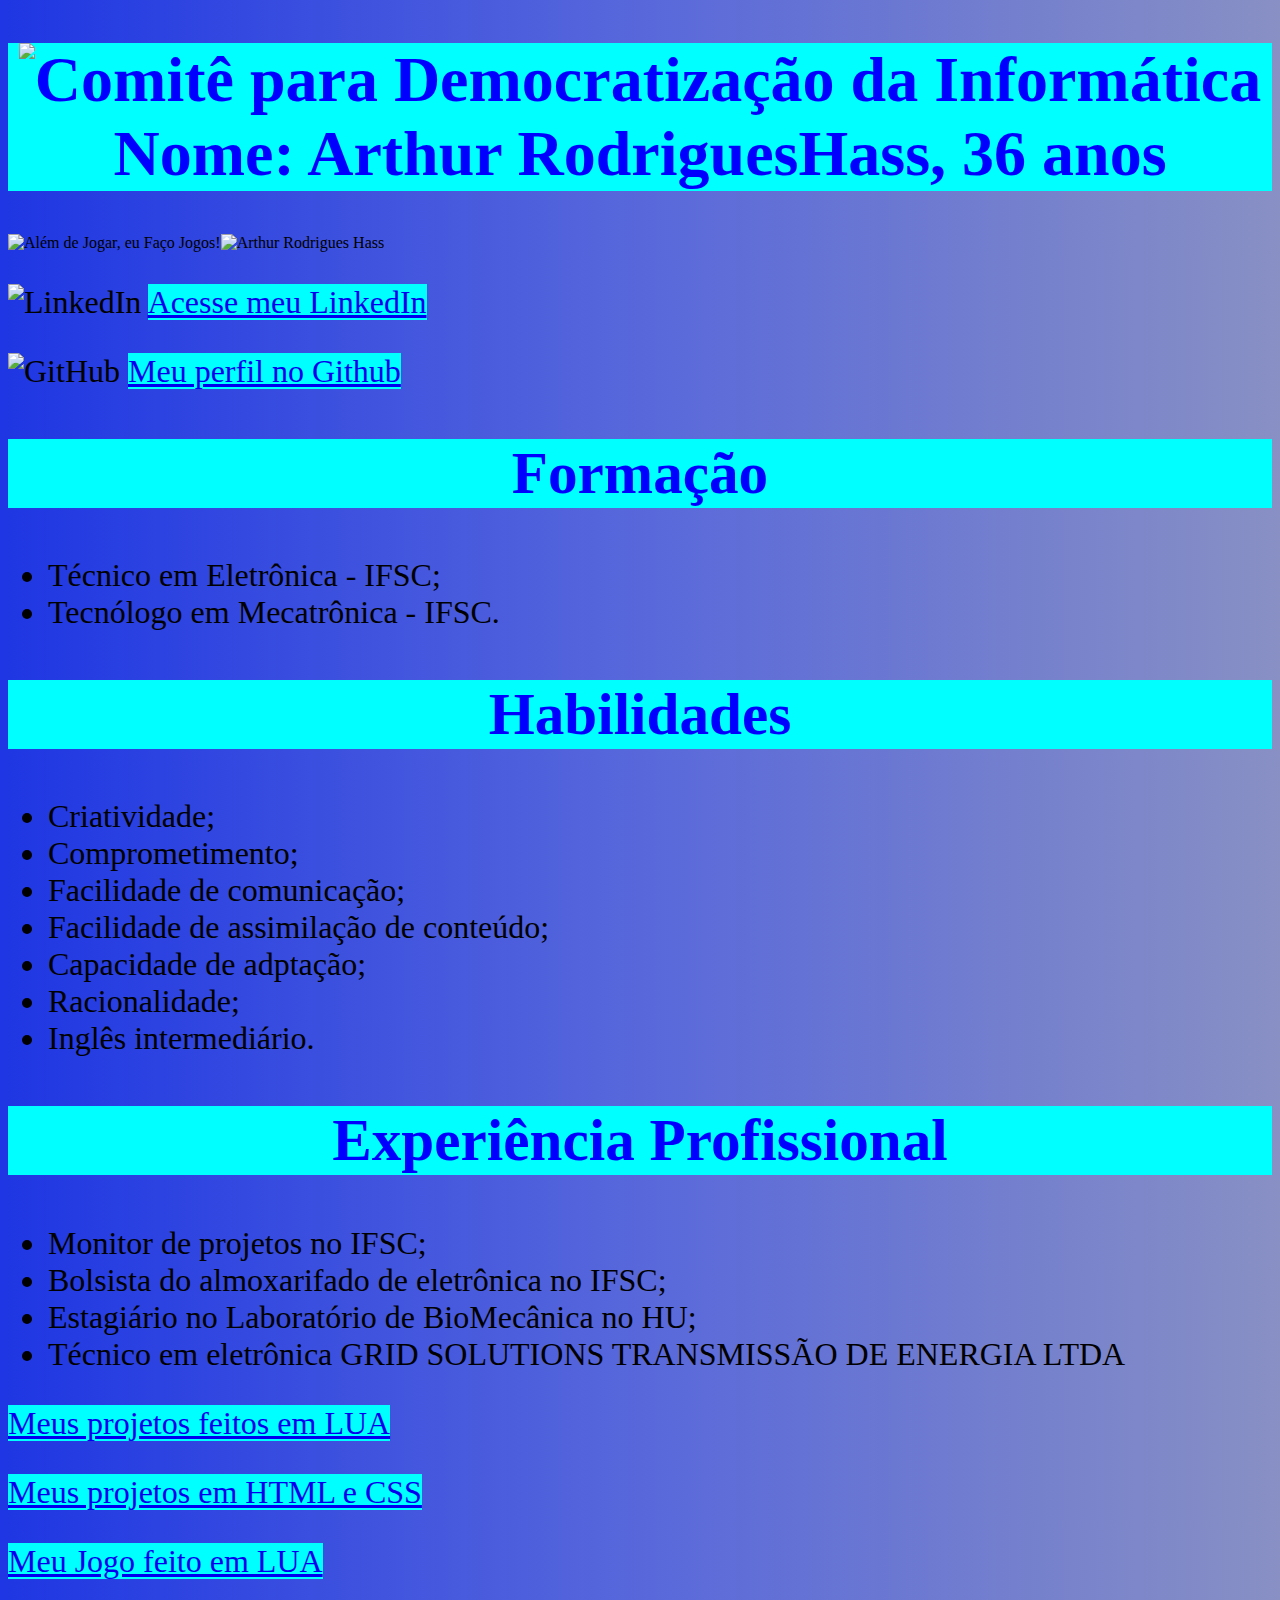
==== index.html @ 1aa1185e "Adicionado parte html" ====
<!DOCTYPE html>
<html lang="pt-br">
<head>
    <meta charset="UTF-8">
    <meta name="viewport" content="width=device-width, initial-scale=1.0">
    <title>Portfólio</title>
    <link rel="stylesheet" href="style.css">
</head>
<body>
    <h1><img src="Imagens/logo.png" alt="Comitê para Democratização da Informática">Nome: Arthur RodriguesHass, 36 anos</h1>
    <img src="Imagens/Curso.png" alt="Além de Jogar, eu Faço Jogos!"><img src="Imagens/20230101_002512~2.jpg" alt="Arthur Rodrigues Hass">
    <p>  <img src="Imagens/LinkedIn.png" alt="LinkedIn">  <a href="https://www.linkedin.com/in/arthur-r-hass/" target="_blank">Acesse meu LinkedIn</a></p>
    <p>   <img src="Imagens/GitHub.png" alt="GitHub"> <a href="https://github.com/ArthurHass" target="_blank">Meu perfil no Github</a></p>
    </p>
    <h2>Formação</h2>
    <p><ul>
        <li>Técnico em Eletrônica - IFSC;</li>
        <li>Tecnólogo em Mecatrônica - IFSC.</li>
    </ul></p>
    <h2>Habilidades</h2>
    <p><ul>
        <li>Criatividade;</li>
        <li>Comprometimento;</li>
        <li>Facilidade de comunicação;</li>
        <li>Facilidade de assimilação de conteúdo; </li>
        <li>Capacidade de adptação;</li>
        <li>Racionalidade;</li>
        <li>Inglês intermediário.</li>
    </ul></p>
    <h2>Experiência Profissional</h2>
    <p><ul>
        <li>Monitor de projetos no IFSC;</li>
        <li>Bolsista do almoxarifado de eletrônica	no IFSC;</li>
        <li>Estagiário no Laboratório de BioMecânica no HU;</li>
        <li>Técnico em eletrônica  GRID SOLUTIONS TRANSMISSÃO DE ENERGIA LTDA </li>
    </ul></p>
    <p><a href="pagina01.html" target="_self" rel="next">Meus projetos feitos em LUA</a>
    <p><a href="pagina02.html" target="_self" rel="next">Meus projetos em HTML e CSS</a></p>
    <p><a href="pagina03.html" target="_self" rel="next">Meu Jogo feito em LUA</a></p>
    
</body>
</html>
---- style.css ----
@charset "UTF-8";

body{
  background-image: linear-gradient(to right, #1e36e3, #5868db, #8890c4);

}
h1{
    font-size: 4em ;
    
    color: blue;
    background-color: aqua;
    text-align: center;
}
h2 {
    font-size: 3.7em;
    
    color: blue;
    background-color: aqua;
    text-align: center;
}
h3 {
    font-size: 3.5em;
    
    color: blue;
    background-color: aqua;
    text-align: center;
}
h4 {
    font-size: 3.3em;
    
    color: blue;
    background-color: aqua;
    text-align: center;
}
p {
    font-size: 2em;
    font-family: 'Times New Roman', Times, serif ;
    text-align: justify;
}
ul{
    font-size: 2em;
    font-family: 'Times New Roman', Times, serif ;
    text-align: justify;
}
a {
    font-size: 1em;
    font-family: 'Times New Roman', Times, serif ;
    background-color: aqua;
}
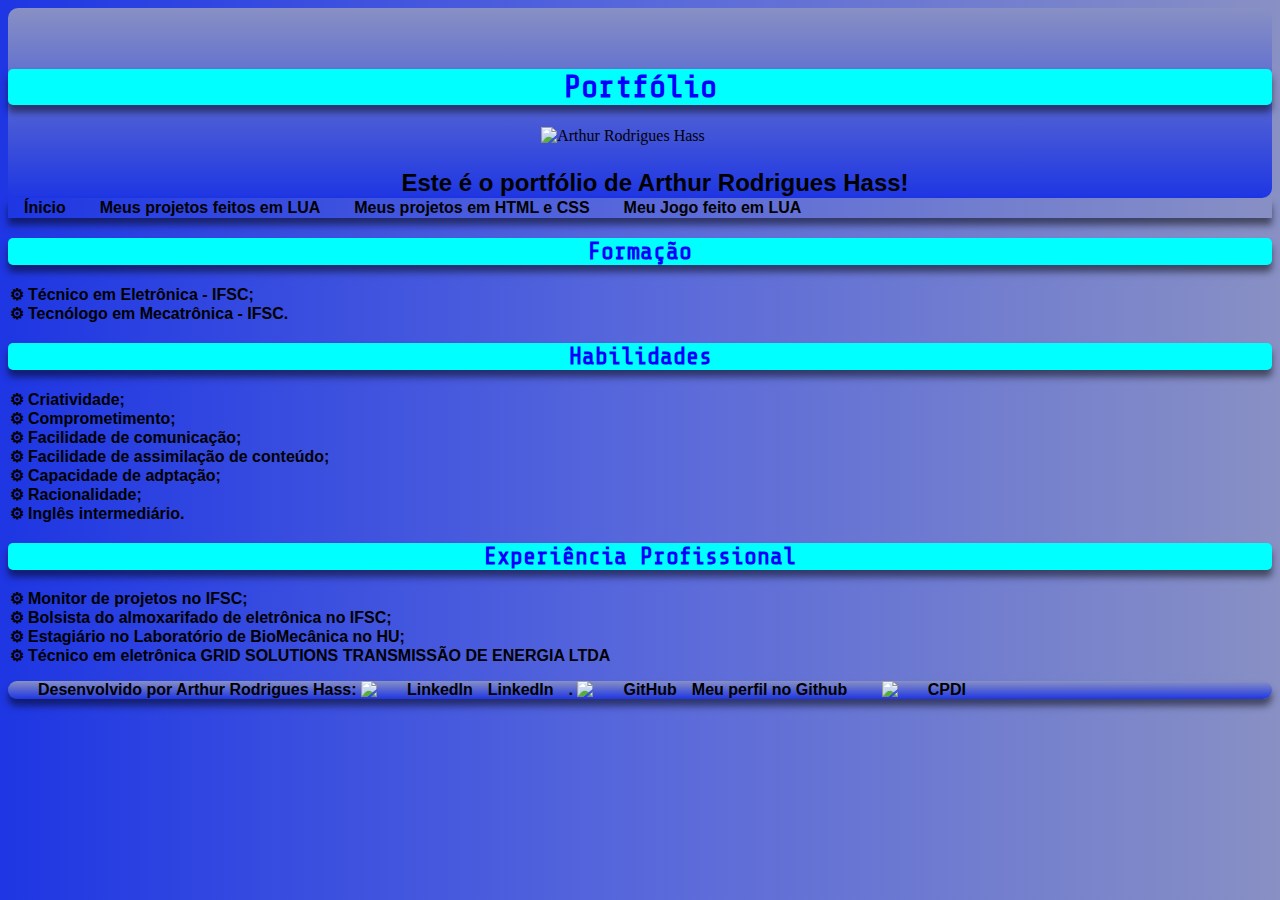
==== commit 2bc7fdf6: "Atualização" ====
--- a/index.html
+++ b/index.html
@@ -4,15 +4,27 @@
     <meta charset="UTF-8">
     <meta name="viewport" content="width=device-width, initial-scale=1.0">
     <title>Portfólio</title>
+    <link rel="shortcut icon" href="imagens/favicon.ico" type="image/x-icon">
     <link rel="stylesheet" href="style.css">
 </head>
 <body>
-    <h1><img src="Imagens/logo.png" alt="Comitê para Democratização da Informática">Nome: Arthur RodriguesHass, 36 anos</h1>
-    <img src="Imagens/Curso.png" alt="Além de Jogar, eu Faço Jogos!"><img src="Imagens/20230101_002512~2.jpg" alt="Arthur Rodrigues Hass">
-    <p>  <img src="Imagens/LinkedIn.png" alt="LinkedIn">  <a href="https://www.linkedin.com/in/arthur-r-hass/" target="_blank">Acesse meu LinkedIn</a></p>
-    <p>   <img src="Imagens/GitHub.png" alt="GitHub"> <a href="https://github.com/ArthurHass" target="_blank">Meu perfil no Github</a></p>
-    </p>
-    <h2>Formação</h2>
+    <header>
+        <h1>Portfólio</h1>
+        
+        <img src="Imagens/20230101_002512~2.jpg" alt="Arthur Rodrigues Hass" class="pequena">
+        <a href="#"><img src="Imagens/Curso.png" alt=""></a>
+        <p>Este é o portfólio de Arthur Rodrigues Hass!</p>
+    </header>
+
+    <nav>
+        <a href="index.html" target="_self" rel="next">Ínicio</a>
+        <a href="pagina01.html" target="_self" rel="next">Meus projetos feitos em LUA</a>
+        <a href="pagina02.html" target="_self" rel="next">Meus projetos em HTML e CSS</a>
+        <a href="pagina03.html" target="_self" rel="next">Meu Jogo feito em LUA</a>
+        
+    </nav>
+    <main>
+      	 <h2>Formação</h2>
     <p><ul>
         <li>Técnico em Eletrônica - IFSC;</li>
         <li>Tecnólogo em Mecatrônica - IFSC.</li>
@@ -34,9 +46,12 @@
         <li>Estagiário no Laboratório de BioMecânica no HU;</li>
         <li>Técnico em eletrônica  GRID SOLUTIONS TRANSMISSÃO DE ENERGIA LTDA </li>
     </ul></p>
-    <p><a href="pagina01.html" target="_self" rel="next">Meus projetos feitos em LUA</a>
-    <p><a href="pagina02.html" target="_self" rel="next">Meus projetos em HTML e CSS</a></p>
-    <p><a href="pagina03.html" target="_self" rel="next">Meu Jogo feito em LUA</a></p>
-    
+    </main>
+    <footer>
+        <p>Desenvolvido por Arthur Rodrigues Hass: 
+	<img src="Imagens/LinkedIn.png" alt="LinkedIn" class="img01"><a href="https://www.linkedin.com/in/arthur-r-hass/" target="_blank">LinkedIn</a>. 
+	<img src="Imagens/GitHub.png" alt="GitHub" class="img02"><a href="https://github.com/ArthurHass" target="_blank">Meu perfil no Github</a>
+    <a href="https://cpdi.org.br/" target="_blank"><img src="Imagens/logo.png" alt="CPDI"></a></p>
+    </footer>
 </body>
 </html>--- a/style.css
+++ b/style.css
@@ -1,49 +1,137 @@
 @charset "UTF-8";
+
+@import url('https://fonts.googleapis.com/css2?family=Share+Tech+Mono&display=swap');
 
 body{
   background-image: linear-gradient(to right, #1e36e3, #5868db, #8890c4);
+  
+}
 
+header {
+    min-height: 150px;
+    text-align: center;
+    padding-top: 40px;
+    background-image: linear-gradient(to bottom, #8890c4,#1e36e3 );
+    border-radius: 10px;
 }
+
+header > p {
+    font-family: Arial, Helvetica, sans-serif;
+    font-size: 1.5em;
+    text-align: center;
+    
+}
+
+nav {
+    padding: 1px;
+    box-shadow: 0px 7px 7px rgba(0, 0, 0, 0.5);
+}
+
+nav > a {
+    
+    font-family: Arial, Helvetica, sans-serif;
+    text-decoration: none;
+    font-weight: bold;
+    color: black;
+    padding: 15px;
+    transition-duration: 0.5s;
+}
+nav > a:hover {
+    text-decoration: underline;
+    background-color: #5868db;
+    color: white;
+    border-radius: 5px;
+}
+
 h1{
-    font-size: 4em ;
-    
+   
+    font-family: 'Share Tech Mono', monospace;
     color: blue;
     background-color: aqua;
     text-align: center;
+    box-shadow: 0px 7px 7px rgba(0, 0, 0, 0.5);
+    border-radius: 5px;
 }
 h2 {
-    font-size: 3.7em;
     
+    font-family: 'Share Tech Mono', monospace;
     color: blue;
     background-color: aqua;
     text-align: center;
+    box-shadow: 0px 7px 7px rgba(0, 0, 0, 0.5);
+    border-radius: 5px;
 }
 h3 {
-    font-size: 3.5em;
     
+    font-family: 'Share Tech Mono', monospace;
     color: blue;
     background-color: aqua;
     text-align: center;
+    box-shadow: 0px 7px 7px rgba(0, 0, 0, 0.5);
+    border-radius: 5px;
 }
 h4 {
-    font-size: 3.3em;
-    
+   
+    font-family: 'Share Tech Mono', monospace;
     color: blue;
     background-color: aqua;
     text-align: center;
+    box-shadow: 0px 7px 7px rgba(0, 0, 0, 0.5);
+    border-radius: 5px;
 }
 p {
-    font-size: 2em;
-    font-family: 'Times New Roman', Times, serif ;
+    
+    font-family: Arial, Helvetica, sans-serif;
     text-align: justify;
+    text-indent: 30px;
+    font-weight: bold;
 }
 ul{
-    font-size: 2em;
-    font-family: 'Times New Roman', Times, serif ;
+    padding-left: 20px;
+    font-family: Arial, Helvetica, sans-serif;
+    font-weight: bold;
     text-align: justify;
+    list-style-type: '\2699\00a0';
+    
 }
+
+main img.pequena {
+    width: 350px;
+    margin: auto;
+    display: block;
+   
+}
+
+main > img {
+    width: 350px;
+    margin: auto;
+    display: block;
+}
+
+div > img {
+    margin: auto;
+    size-adjust: auto;
+}
+footer{
+    min-height: 5px;
+    text-align: center;
+    background-image: linear-gradient(to bottom, #8890c4,#1e36e3 );
+    border-radius: 10px;
+    box-shadow: 0px 7px 7px rgba(0, 0, 0, 0.5);
+}
+
 a {
-    font-size: 1em;
-    font-family: 'Times New Roman', Times, serif ;
-    background-color: aqua;
+    
+    font-family: Arial, Helvetica, sans-serif;
+    text-decoration: none;
+    font-weight: bold;
+    color: black;
+    padding: 15px;
+    transition-duration: 0.5s;
+}
+a:hover {
+    text-decoration: underline;
+    background-color: #5868db;
+    color: white;
+    border-radius: 5px;
 }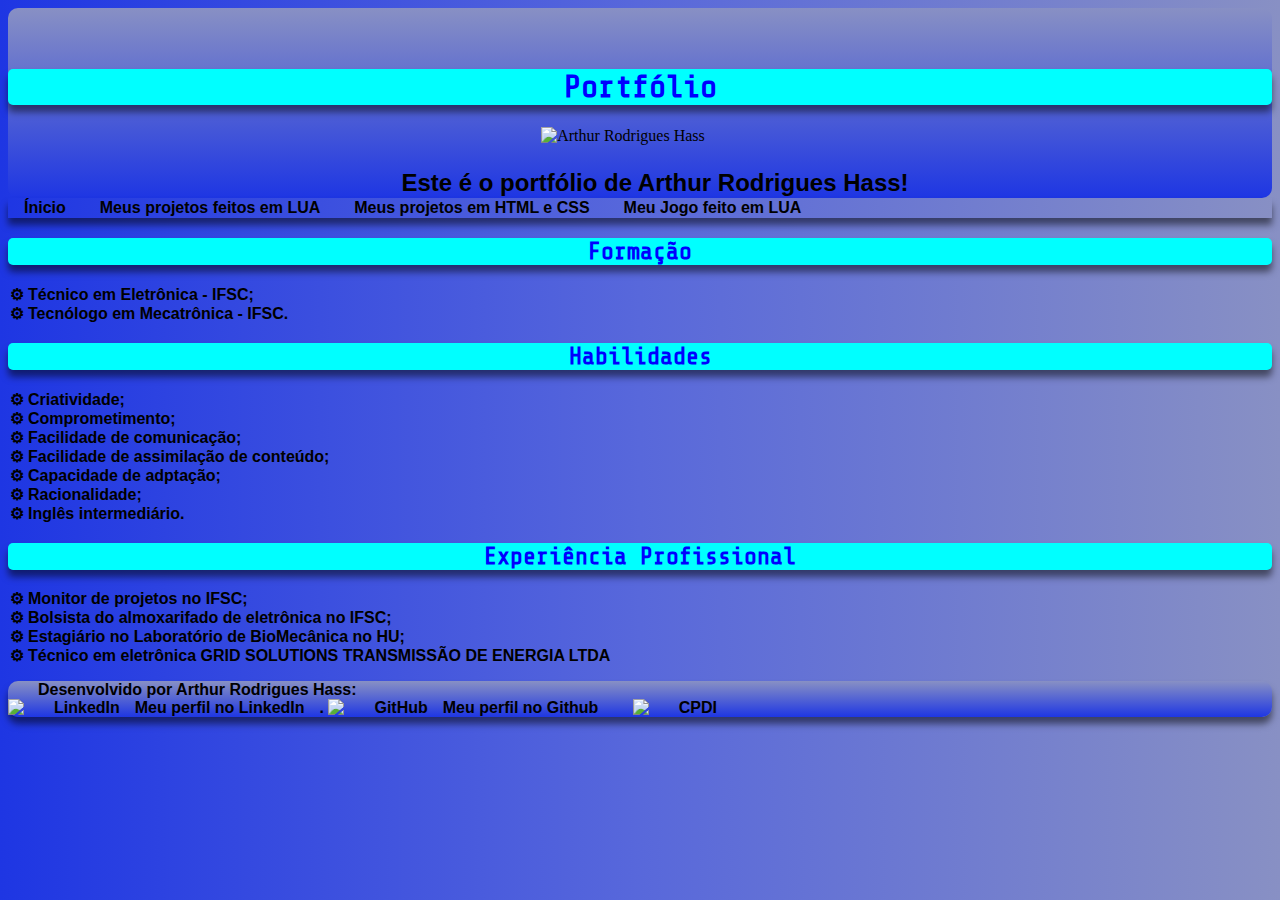
==== commit fb2966d6: "update" ====
--- a/index.html
+++ b/index.html
@@ -48,8 +48,8 @@
     </ul></p>
     </main>
     <footer>
-        <p>Desenvolvido por Arthur Rodrigues Hass: 
-	<img src="Imagens/LinkedIn.png" alt="LinkedIn" class="img01"><a href="https://www.linkedin.com/in/arthur-r-hass/" target="_blank">LinkedIn</a>. 
+        <p>Desenvolvido por Arthur Rodrigues Hass: <br>
+	<img src="Imagens/LinkedIn.png" alt="LinkedIn" class="img01"><a href="https://www.linkedin.com/in/arthur-r-hass/" target="_blank">Meu perfil no LinkedIn</a>. 
 	<img src="Imagens/GitHub.png" alt="GitHub" class="img02"><a href="https://github.com/ArthurHass" target="_blank">Meu perfil no Github</a>
     <a href="https://cpdi.org.br/" target="_blank"><img src="Imagens/logo.png" alt="CPDI"></a></p>
     </footer>
